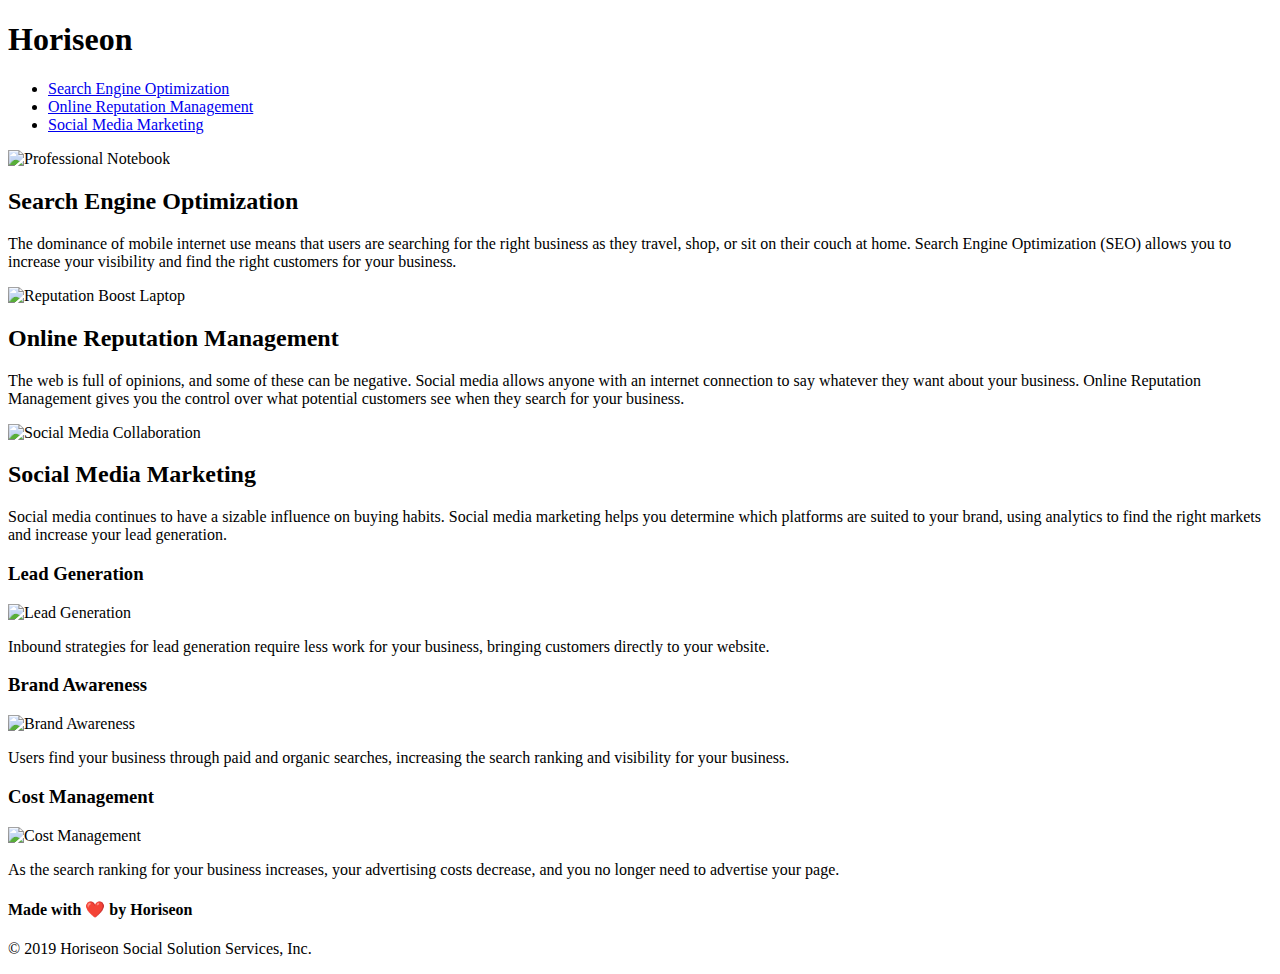
==== index.html @ 2ca53377 "Edited index" ====
<!DOCTYPE html>
<html lang="en-us">

<head>
    <meta charset="UTF-8" />
    <link rel="stylesheet" href="./assets/css/style.css">
    <title>Horiseon Marketing Agency</title>
</head>

<body>
    <div class="header">
        <h1>Hori<span class="seo">seo</span>n</h1>
        <div>
            <ul>
                <li>
                    <a href="#search-engine-optimization">Search Engine Optimization</a>
                </li>
                <li>
                    <a href="#online-reputation-management">Online Reputation Management</a>
                </li>
                <li>
                    <a href="#social-media-marketing">Social Media Marketing</a>
                </li>
            </ul>
        </div>
    </div>

    <div class="hero"></div>

    <div class="content">

        <div id="search-engine-optimization" class="search-engine-optimization">
            <img src="./assets/images/search-engine-optimization.jpg" alt="Professional Notebook" class="float-left"/>
            <h2>Search Engine Optimization</h2>
            <p>
                The dominance of mobile internet use means that users are searching for the right business as they travel, shop, or sit on their couch at home. Search Engine Optimization (SEO) allows you to increase your visibility and find the right customers for your business.
            </p>
        </div>

        <div id="online-reputation-management" class="online-reputation-management">
            <img src="./assets/images/online-reputation-management.jpg" alt="Reputation Boost Laptop" class="float-left" />
            <h2>Online Reputation Management</h2>
            <p>
                The web is full of opinions, and some of these can be negative. Social media allows anyone with an internet connection to say whatever they want about your business. Online Reputation Management gives you the control over what potential customers see when they search for your business.
            </p>
        </div>

        <div id="social-media-marketing" class="social-media-marketing">
            <img src="./assets/images/social-media-marketing.jpg" alt="Social Media Collaboration" class="float-left" />
            <h2>Social Media Marketing</h2>
            <p>
                Social media continues to have a sizable influence on buying habits. Social media marketing helps you determine which platforms are suited to your brand, using analytics to find the right markets and increase your lead generation.
            </p>
        </div>
    </div>


    <div class="benefits">

        <div class="benefit-lead">
            <h3>Lead Generation</h3>
            <img src="./assets/images/lead-generation.png" alt="Lead Generation"/>
            <p>
                Inbound strategies for lead generation require less work for your business, bringing customers directly to your website.
            </p>
        </div>

        <div class="benefit-brand">
            <h3>Brand Awareness</h3>
            <img src="./assets/images/brand-awareness.png" alt="Brand Awareness"/>
            <p>
                Users find your business through paid and organic searches, increasing the search ranking and visibility for your business.
            </p>
        </div>

        <div class="benefit-cost">
            <h3>Cost Management</h3>
            <img src="./assets/images/cost-management.png" alt="Cost Management"></img>
            <p>
                As the search ranking for your business increases, your advertising costs decrease, and you no longer need to advertise your page.
            </p>
        </div>

    </div>


    <div class="footer">
        <h4>Made with ❤️️ by Horiseon</h4>
        <p>
            &copy; 2019 Horiseon Social Solution Services, Inc.
        </p>
    </div>

</body>

</html>
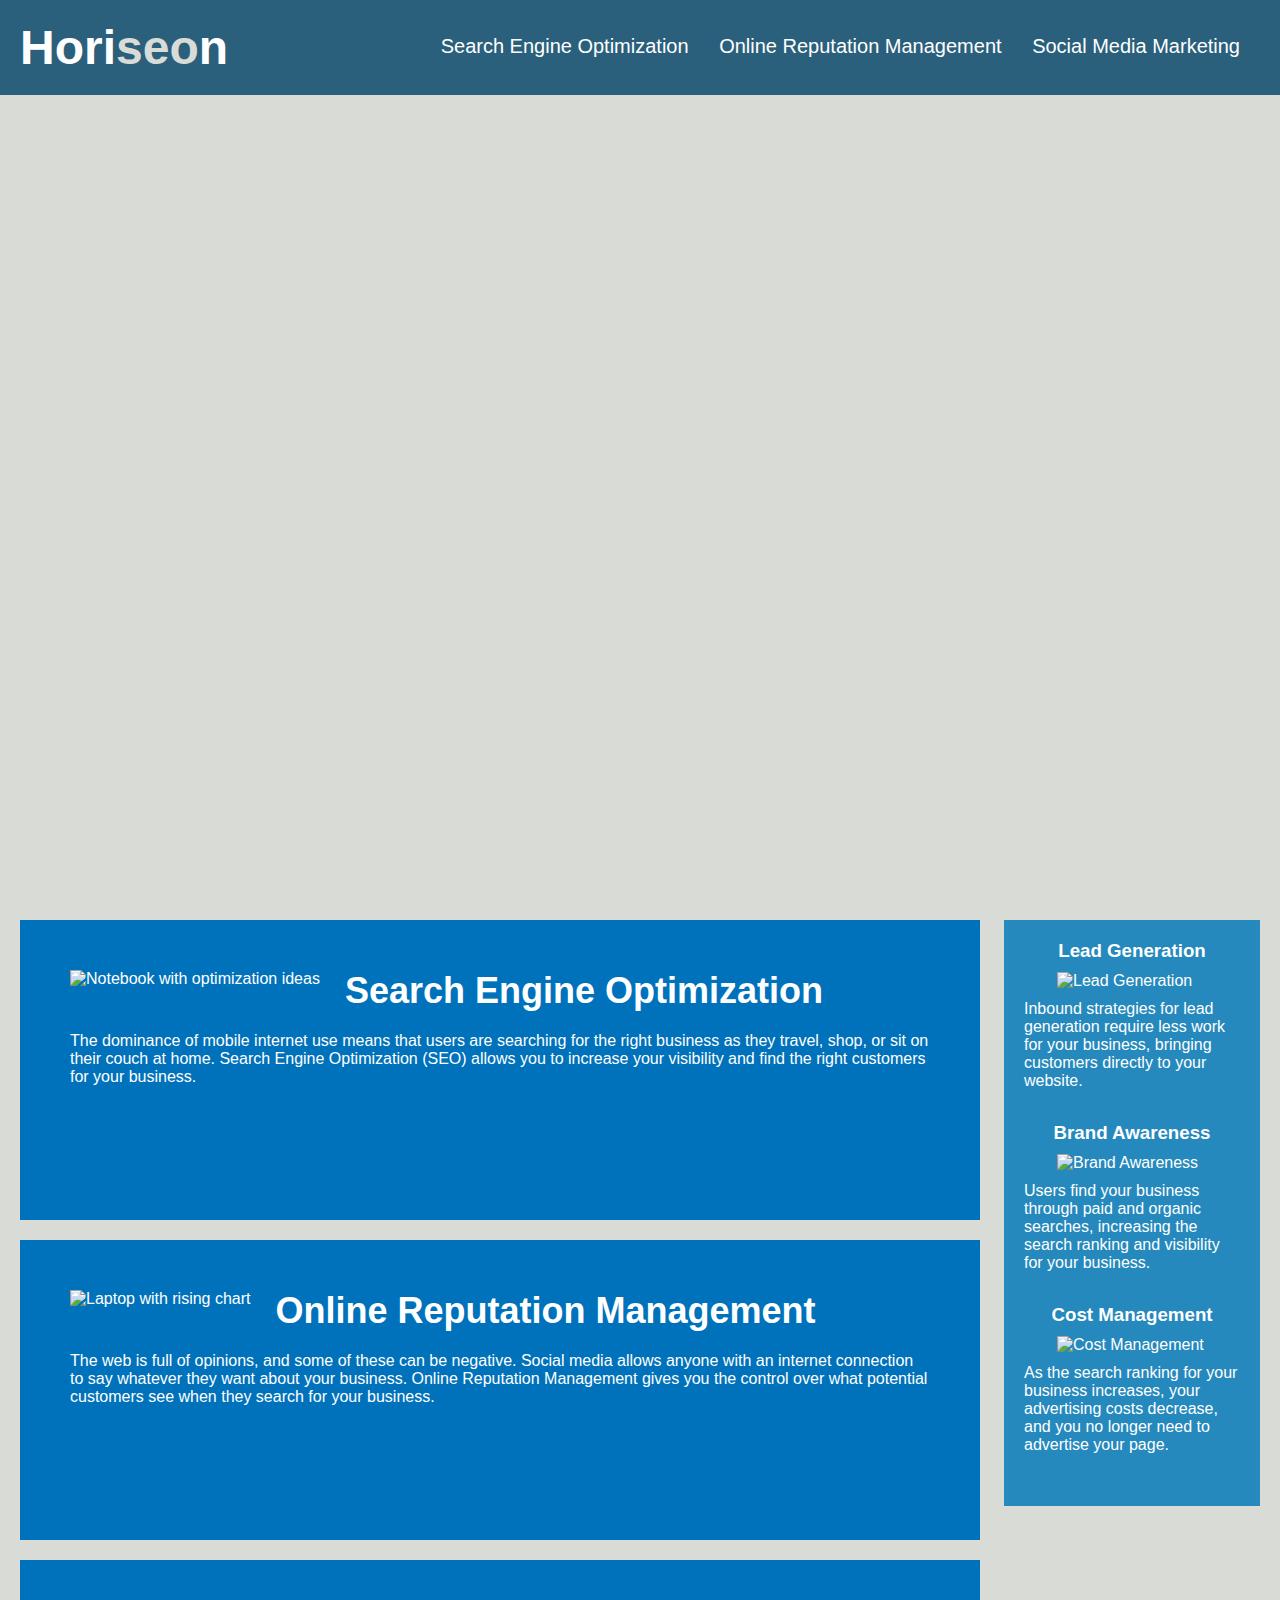
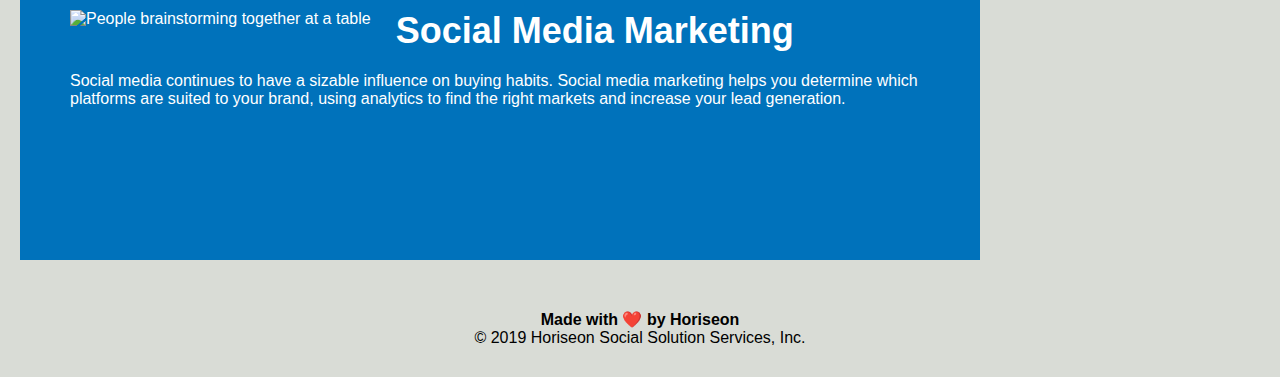
==== commit e39349a2: "created README, updated HTML and CSS" ====
--- a/index.html
+++ b/index.html
@@ -8,7 +8,7 @@
 </head>
 
 <body>
-    <div class="header">
+    <nav class="header">
         <h1>Hori<span class="seo">seo</span>n</h1>
         <div>
             <ul>
@@ -23,33 +23,42 @@
                 </li>
             </ul>
         </div>
-    </div>
+    </nav>
 
     <div class="hero"></div>
 
     <div class="content">
 
         <div id="search-engine-optimization" class="search-engine-optimization">
-            <img src="./assets/images/search-engine-optimization.jpg" alt="Professional Notebook" class="float-left"/>
+            <img src="./assets/images/search-engine-optimization.jpg" alt="Notebook with optimization ideas"
+                class="float-left" />
             <h2>Search Engine Optimization</h2>
             <p>
-                The dominance of mobile internet use means that users are searching for the right business as they travel, shop, or sit on their couch at home. Search Engine Optimization (SEO) allows you to increase your visibility and find the right customers for your business.
+                The dominance of mobile internet use means that users are searching for the right business as they
+                travel, shop, or sit on their couch at home. Search Engine Optimization (SEO) allows you to increase
+                your visibility and find the right customers for your business.
             </p>
         </div>
 
         <div id="online-reputation-management" class="online-reputation-management">
-            <img src="./assets/images/online-reputation-management.jpg" alt="Reputation Boost Laptop" class="float-left" />
+            <img src="./assets/images/online-reputation-management.jpg" alt="Laptop with rising chart"
+                class="float-left" />
             <h2>Online Reputation Management</h2>
             <p>
-                The web is full of opinions, and some of these can be negative. Social media allows anyone with an internet connection to say whatever they want about your business. Online Reputation Management gives you the control over what potential customers see when they search for your business.
+                The web is full of opinions, and some of these can be negative. Social media allows anyone with an
+                internet connection to say whatever they want about your business. Online Reputation Management gives
+                you the control over what potential customers see when they search for your business.
             </p>
         </div>
 
         <div id="social-media-marketing" class="social-media-marketing">
-            <img src="./assets/images/social-media-marketing.jpg" alt="Social Media Collaboration" class="float-left" />
+            <img src="./assets/images/social-media-marketing.jpg" alt="People brainstorming together at a table"
+                class="float-left" />
             <h2>Social Media Marketing</h2>
             <p>
-                Social media continues to have a sizable influence on buying habits. Social media marketing helps you determine which platforms are suited to your brand, using analytics to find the right markets and increase your lead generation.
+                Social media continues to have a sizable influence on buying habits. Social media marketing helps you
+                determine which platforms are suited to your brand, using analytics to find the right markets and
+                increase your lead generation.
             </p>
         </div>
     </div>
@@ -59,17 +68,19 @@
 
         <div class="benefit-lead">
             <h3>Lead Generation</h3>
-            <img src="./assets/images/lead-generation.png" alt="Lead Generation"/>
+            <img src="./assets/images/lead-generation.png" alt="Lead Generation" />
             <p>
-                Inbound strategies for lead generation require less work for your business, bringing customers directly to your website.
+                Inbound strategies for lead generation require less work for your business, bringing customers directly
+                to your website.
             </p>
         </div>
 
         <div class="benefit-brand">
             <h3>Brand Awareness</h3>
-            <img src="./assets/images/brand-awareness.png" alt="Brand Awareness"/>
+            <img src="./assets/images/brand-awareness.png" alt="Brand Awareness" />
             <p>
-                Users find your business through paid and organic searches, increasing the search ranking and visibility for your business.
+                Users find your business through paid and organic searches, increasing the search ranking and visibility
+                for your business.
             </p>
         </div>
 
@@ -77,7 +88,8 @@
             <h3>Cost Management</h3>
             <img src="./assets/images/cost-management.png" alt="Cost Management"></img>
             <p>
-                As the search ranking for your business increases, your advertising costs decrease, and you no longer need to advertise your page.
+                As the search ranking for your business increases, your advertising costs decrease, and you no longer
+                need to advertise your page.
             </p>
         </div>
 
@@ -93,4 +105,4 @@
 
 </body>
 
-</html>
+</html>--- a/assets/css/style.css
+++ b/assets/css/style.css
@@ -0,0 +1,221 @@
+* {
+    box-sizing: border-box;
+    padding: 0;
+    margin: 0;
+}
+
+body {
+    background-color: #d9dcd6;
+}
+
+/* used for the menu bar */
+.header {
+    padding: 20px;
+    font-family: 'Trebuchet MS', 'Lucida Sans Unicode', 'Lucida Grande', 'Lucida Sans', Arial, sans-serif;
+    background-color: #2a607c;
+    color: #ffffff;
+}
+
+/* used for the company's title */
+.header h1 {
+    display: inline-block;
+    font-size: 48px;
+}
+
+.header h1 .seo {
+    color: #d9dcd6;
+}
+
+.header div {
+    padding-top: 15px;
+    margin-right: 20px;
+    float: right;
+    font-family: 'Gill Sans', 'Gill Sans MT', Calibri, 'Trebuchet MS', sans-serif;
+    font-size: 20px;
+}
+
+/* changes div ul property style types */
+.header div ul {
+    list-style-type: none;
+}
+
+/* changes li item style types */
+.header div ul li {
+    display: inline-block;
+    margin-left: 25px;
+}
+
+/* updates link text and removes decoration */
+a {
+    color: #ffffff;
+    text-decoration: none;
+}
+
+/* changes size of all p tags */
+p {
+    font-size: 16px;
+}
+
+/* main page photo */
+.hero {
+    height: 800px;
+    width: 100%;
+    margin-bottom: 25px;
+    background-image: url("../images/digital-marketing-meeting.jpg");
+    background-size: cover;
+    background-position: center;
+}
+
+/* body layout for search engine optimization, reputation management, social media marketing blocks */
+.float-left {
+    float: left;
+    margin-right: 25px;
+}
+
+.float-right {
+    float: right;
+    margin-left: 25px;
+}
+
+.content {
+    width: 75%;
+    display: inline-block;
+    margin-left: 20px;
+}
+
+/* start sidebar */
+
+/* describes container for the sidebar */
+.benefits {
+    margin-right: 20px;
+    margin-bottom: 32px;
+    padding: 20px;
+    clear: both;
+    float: right;
+    width: 20%;
+    height: 100%;
+    font-family: 'Gill Sans', 'Gill Sans MT', Calibri, 'Trebuchet MS', sans-serif;
+    color: #ffffff;
+    background-color: #2589bd;
+}
+
+/* describes body text format for each section of the sidebar */
+.benefit-lead {
+    margin-bottom: 32px;
+    color: #ffffff;
+}
+
+.benefit-brand {
+    margin-bottom: 32px;
+    color: #ffffff;
+}
+
+.benefit-cost {
+    margin-bottom: 32px;
+    color: #ffffff;
+}
+
+/* describes headers for each section of sidebar */
+.benefit-lead h3 {
+    margin-bottom: 10px;
+    text-align: center;
+}
+
+.benefit-brand h3 {
+    margin-bottom: 10px;
+    text-align: center;
+}
+
+.benefit-cost h3 {
+    margin-bottom: 10px;
+    text-align: center;
+}
+
+/* describes images within each section of the sidebar */
+.benefit-lead img {
+    display: block;
+    margin: 10px auto;
+    max-width: 150px;
+}
+
+.benefit-brand img {
+    display: block;
+    margin: 10px auto;
+    max-width: 150px;
+}
+
+.benefit-cost img {
+    display: block;
+    margin: 10px auto;
+    max-width: 150px;
+}
+/* end sidebar */
+
+/* used for body of each article within the webpage */
+.search-engine-optimization {
+    margin-bottom: 20px;
+    padding: 50px;
+    height: 300px;
+    font-family: 'Gill Sans', 'Gill Sans MT', Calibri, 'Trebuchet MS', sans-serif;
+    background-color: #0072bb;
+    color: #ffffff;
+}
+
+.online-reputation-management {
+    margin-bottom: 20px;
+    padding: 50px;
+    height: 300px;
+    font-family: 'Gill Sans', 'Gill Sans MT', Calibri, 'Trebuchet MS', sans-serif;
+    background-color: #0072bb;
+    color: #ffffff;
+}
+
+.social-media-marketing {
+    margin-bottom: 20px;
+    padding: 50px;
+    height: 300px;
+    font-family: 'Gill Sans', 'Gill Sans MT', Calibri, 'Trebuchet MS', sans-serif;
+    background-color: #0072bb;
+    color: #ffffff;
+}
+
+/* used for images within main articles*/
+.search-engine-optimization img {
+    max-height: 200px;
+}
+
+.online-reputation-management img {
+    max-height: 200px;
+}
+
+.social-media-marketing img {
+    max-height: 200px;
+}
+
+/* used for titles of articles within webpage */
+.search-engine-optimization h2 {
+    margin-bottom: 20px;
+    font-size: 36px;
+}
+
+.online-reputation-management h2 {
+    margin-bottom: 20px;
+    font-size: 36px;
+}
+
+.social-media-marketing h2 {
+    margin-bottom: 20px;
+    font-size: 36px;
+}
+
+/* used for information for the footer of the webpage */
+.footer {
+    padding: 30px;
+    clear: both;
+    font-family: 'Trebuchet MS', 'Lucida Sans Unicode', 'Lucida Grande', 'Lucida Sans', Arial, sans-serif;
+    text-align: center;
+}
+
+.footer h2 {
+    font-size: 20px;
+}
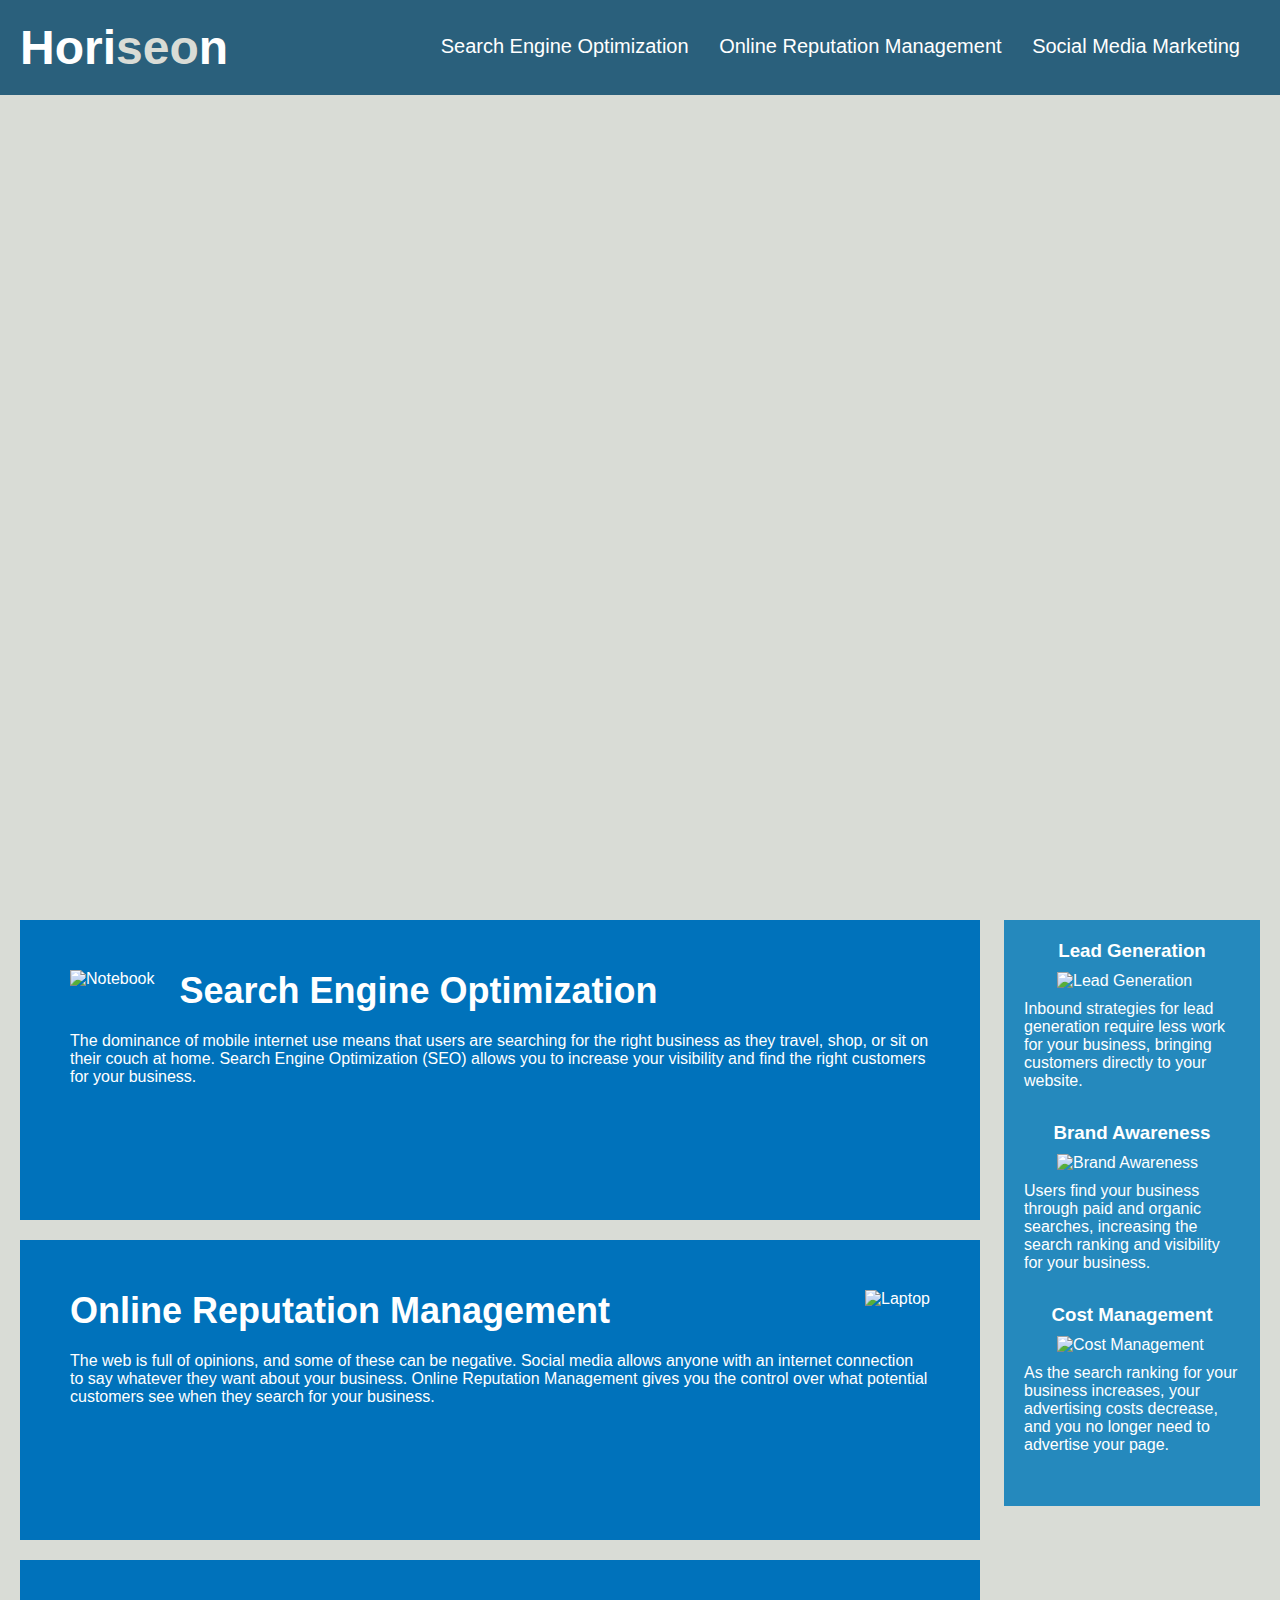
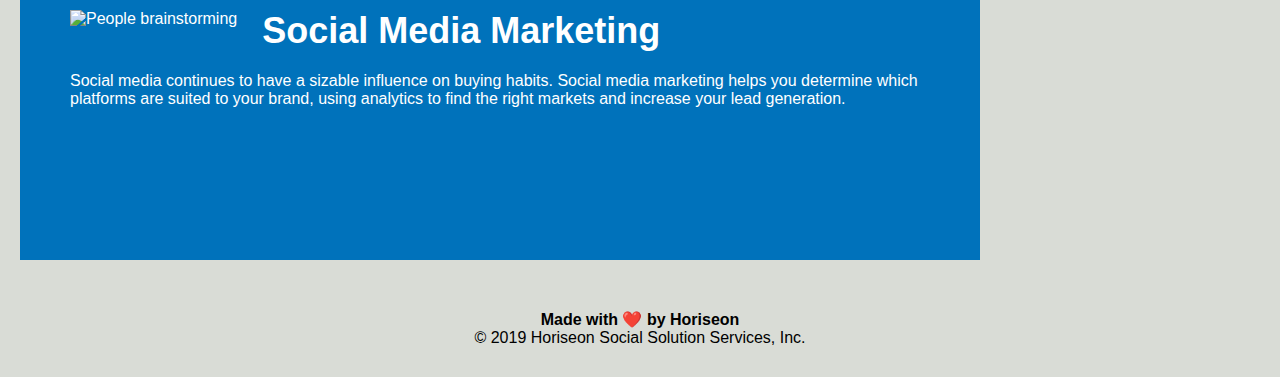
==== commit 463ee1d4: "consolidated css, reorganized index file" ====
--- a/index.html
+++ b/index.html
@@ -27,44 +27,48 @@
 
     <div class="hero"></div>
 
+    <!-- replace div with content(?) -->
+
     <div class="content">
 
-        <div id="search-engine-optimization" class="search-engine-optimization">
-            <img src="./assets/images/search-engine-optimization.jpg" alt="Notebook with optimization ideas"
-                class="float-left" />
+        <!-- replace div with article -->
+
+        <article id="search-engine-optimization" class="search-engine-optimization">
+            <img src="./assets/images/search-engine-optimization.jpg" alt="Notebook" class="float-left" />
             <h2>Search Engine Optimization</h2>
             <p>
                 The dominance of mobile internet use means that users are searching for the right business as they
                 travel, shop, or sit on their couch at home. Search Engine Optimization (SEO) allows you to increase
                 your visibility and find the right customers for your business.
             </p>
-        </div>
+        </article>
 
-        <div id="online-reputation-management" class="online-reputation-management">
-            <img src="./assets/images/online-reputation-management.jpg" alt="Laptop with rising chart"
-                class="float-left" />
+        <article id="online-reputation-management" class="online-reputation-management">
+            <img src="./assets/images/online-reputation-management.jpg" alt="Laptop" class="float-right" />
             <h2>Online Reputation Management</h2>
             <p>
                 The web is full of opinions, and some of these can be negative. Social media allows anyone with an
                 internet connection to say whatever they want about your business. Online Reputation Management gives
                 you the control over what potential customers see when they search for your business.
             </p>
-        </div>
+        </article>
 
-        <div id="social-media-marketing" class="social-media-marketing">
-            <img src="./assets/images/social-media-marketing.jpg" alt="People brainstorming together at a table"
-                class="float-left" />
+        <article id="social-media-marketing" class="social-media-marketing">
+            <img src="./assets/images/social-media-marketing.jpg" alt="People brainstorming" class="float-left" />
             <h2>Social Media Marketing</h2>
             <p>
                 Social media continues to have a sizable influence on buying habits. Social media marketing helps you
                 determine which platforms are suited to your brand, using analytics to find the right markets and
                 increase your lead generation.
             </p>
-        </div>
+        </article>
     </div>
 
+    <!-- use aside instead of div -->
 
-    <div class="benefits">
+    <aside class="benefits">
+
+        <!-- replace div with article -->
 
         <div class="benefit-lead">
             <h3>Lead Generation</h3>
@@ -93,15 +97,15 @@
             </p>
         </div>
 
-    </div>
+    </aside>
 
 
-    <div class="footer">
+    <footer class="footer">
         <h4>Made with ❤️️ by Horiseon</h4>
         <p>
             &copy; 2019 Horiseon Social Solution Services, Inc.
         </p>
-    </div>
+    </footer>
 
 </body>
 
--- a/assets/css/style.css
+++ b/assets/css/style.css
@@ -1,14 +1,16 @@
+/* sets basic parameters for webpage */
 * {
     box-sizing: border-box;
     padding: 0;
     margin: 0;
 }
 
+/* sets background color of webpage */
 body {
     background-color: #d9dcd6;
 }
 
-/* used for the menu bar */
+/* used for the nav bar */
 .header {
     padding: 20px;
     font-family: 'Trebuchet MS', 'Lucida Sans Unicode', 'Lucida Grande', 'Lucida Sans', Arial, sans-serif;
@@ -22,10 +24,13 @@
     font-size: 48px;
 }
 
+/* used for "seo" portion of title name */
 .header h1 .seo {
     color: #d9dcd6;
 }
 
+/* update semantic html tags */
+/* sets style and sizing of navbar links */
 .header div {
     padding-top: 15px;
     margin-right: 20px;
@@ -39,6 +44,7 @@
     list-style-type: none;
 }
 
+
 /* changes li item style types */
 .header div ul li {
     display: inline-block;
@@ -51,11 +57,6 @@
     text-decoration: none;
 }
 
-/* changes size of all p tags */
-p {
-    font-size: 16px;
-}
-
 /* main page photo */
 .hero {
     height: 800px;
@@ -66,21 +67,50 @@
     background-position: center;
 }
 
-/* body layout for search engine optimization, reputation management, social media marketing blocks */
+/* large section which includes all three main articles on the left side */
+.content {
+    width: 75%;
+    display: inline-block;
+    margin-left: 20px;
+}
+
+/* size and styling for box and text of main articles */
+.search-engine-optimization, .online-reputation-management, .social-media-marketing {
+    margin-bottom: 20px;
+    padding: 50px;
+    height: 300px;
+    font-family: 'Gill Sans', 'Gill Sans MT', Calibri, 'Trebuchet MS', sans-serif;
+    background-color: #0072bb;
+    color: #ffffff;
+}
+
+/* used for image sizing within main articles*/
+.search-engine-optimization img, .online-reputation-management img, .social-media-marketing img {
+    max-height: 200px;
+}
+
+/* used for title styling of articles within webpage */
+.search-engine-optimization h2, .online-reputation-management h2, .social-media-marketing h2 {
+    margin-bottom: 20px;
+    font-size: 36px;
+}
+
+/* changes size of all p tags */
+p {
+    font-size: 16px;
+}
+
+/* image float for search engine optimization and social media marketing blocks */
 .float-left {
     float: left;
     margin-right: 25px;
 }
 
+/* image float for reputation management */
+
 .float-right {
     float: right;
     margin-left: 25px;
-}
-
-.content {
-    width: 75%;
-    display: inline-block;
-    margin-left: 20px;
 }
 
 /* start sidebar */
@@ -99,114 +129,25 @@
     background-color: #2589bd;
 }
 
-/* describes body text format for each section of the sidebar */
-.benefit-lead {
+/* text margins and color for each section of the sidebar */
+.benefit-lead, .benefit-brand, .benefit-cost {
     margin-bottom: 32px;
     color: #ffffff;
 }
 
-.benefit-brand {
-    margin-bottom: 32px;
-    color: #ffffff;
-}
-
-.benefit-cost {
-    margin-bottom: 32px;
-    color: #ffffff;
-}
-
-/* describes headers for each section of sidebar */
-.benefit-lead h3 {
+/* styling and margins for sidebar headers */
+.benefit-lead h3, .benefit-brand h3, .benefit-cost h3 {
     margin-bottom: 10px;
     text-align: center;
 }
 
-.benefit-brand h3 {
-    margin-bottom: 10px;
-    text-align: center;
-}
-
-.benefit-cost h3 {
-    margin-bottom: 10px;
-    text-align: center;
-}
-
-/* describes images within each section of the sidebar */
-.benefit-lead img {
-    display: block;
-    margin: 10px auto;
-    max-width: 150px;
-}
-
-.benefit-brand img {
-    display: block;
-    margin: 10px auto;
-    max-width: 150px;
-}
-
-.benefit-cost img {
+/* image sizing within each section of the sidebar */
+.benefit-lead img, .benefit-brand img, .benefit-cost img {
     display: block;
     margin: 10px auto;
     max-width: 150px;
 }
 /* end sidebar */
-
-/* used for body of each article within the webpage */
-.search-engine-optimization {
-    margin-bottom: 20px;
-    padding: 50px;
-    height: 300px;
-    font-family: 'Gill Sans', 'Gill Sans MT', Calibri, 'Trebuchet MS', sans-serif;
-    background-color: #0072bb;
-    color: #ffffff;
-}
-
-.online-reputation-management {
-    margin-bottom: 20px;
-    padding: 50px;
-    height: 300px;
-    font-family: 'Gill Sans', 'Gill Sans MT', Calibri, 'Trebuchet MS', sans-serif;
-    background-color: #0072bb;
-    color: #ffffff;
-}
-
-.social-media-marketing {
-    margin-bottom: 20px;
-    padding: 50px;
-    height: 300px;
-    font-family: 'Gill Sans', 'Gill Sans MT', Calibri, 'Trebuchet MS', sans-serif;
-    background-color: #0072bb;
-    color: #ffffff;
-}
-
-/* used for images within main articles*/
-.search-engine-optimization img {
-    max-height: 200px;
-}
-
-.online-reputation-management img {
-    max-height: 200px;
-}
-
-.social-media-marketing img {
-    max-height: 200px;
-}
-
-/* used for titles of articles within webpage */
-.search-engine-optimization h2 {
-    margin-bottom: 20px;
-    font-size: 36px;
-}
-
-.online-reputation-management h2 {
-    margin-bottom: 20px;
-    font-size: 36px;
-}
-
-.social-media-marketing h2 {
-    margin-bottom: 20px;
-    font-size: 36px;
-}
 
 /* used for information for the footer of the webpage */
 .footer {
